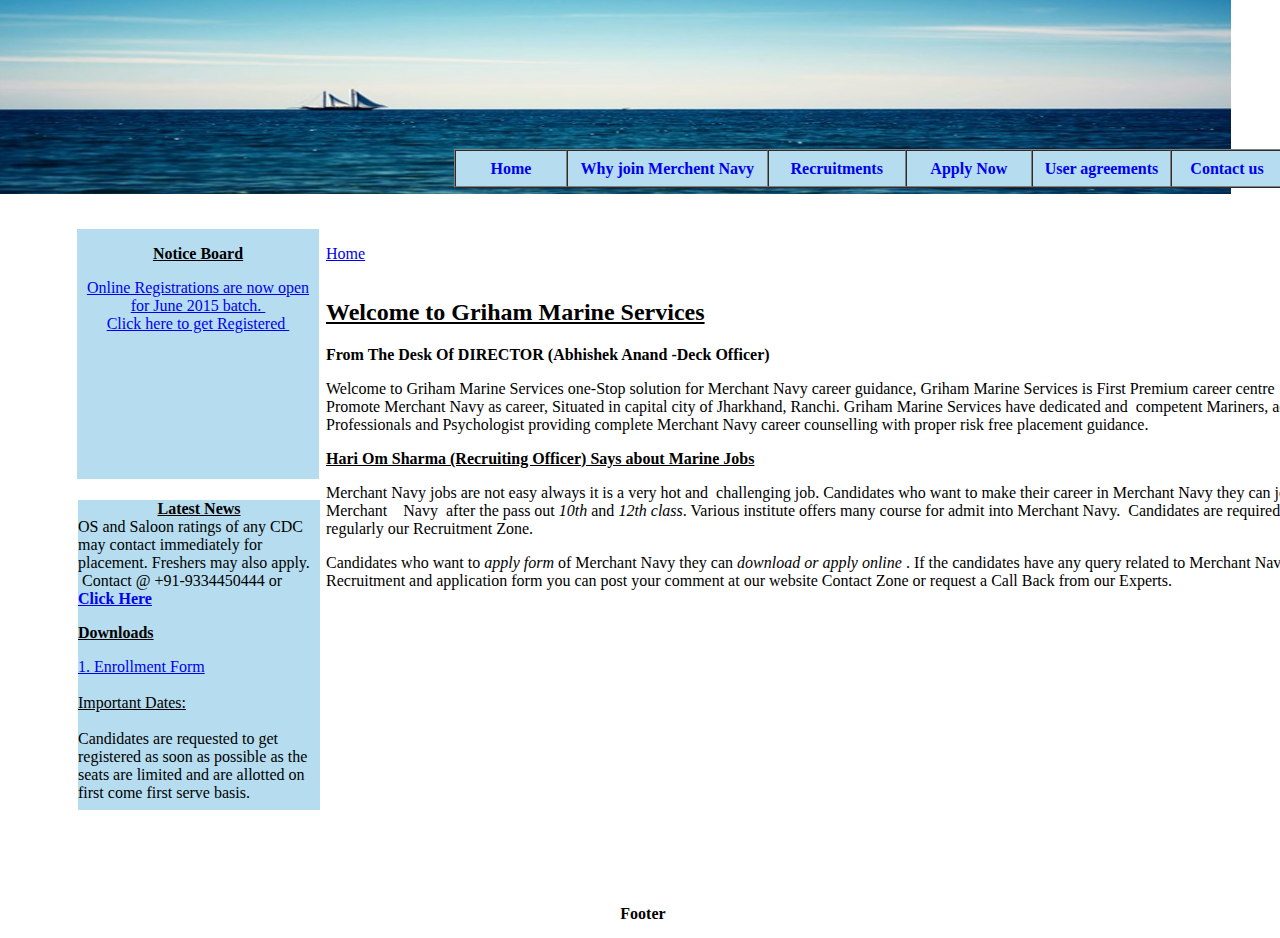
==== index.html @ f2166288 "first" ====
<!DOCTYPE html PUBLIC "-//W3C//DTD XHTML 1.0 Transitional//EN" "http://www.w3.org/TR/xhtml1/DTD/xhtml1-transitional.dtd">
<html xmlns="http://www.w3.org/1999/xhtml">
<head>
<meta http-equiv="Content-Type" content="text/html; charset=utf-8" />
<title>Home</title>
<link rel="stylesheet" type="text/css" href="style.css">
</head>


<body>
<div id="apDiv1"><img src="/tmc_goa.jpg" alt="img1" width="100%" height="220" /></div>
<div id="apDiv2">
  <div id="apDiv5">
    <div align="center">
      <p><u><strong>Notice Board</strong></u></p>
      <p><a target="_blank" title="" href="#">Online Registrations are now open for June 2015 batch. <br />
        Click here to get Registered </a></p>
    </div>
  </div>
  <div id="apDiv6">
    <div align="center"><u><strong>Latest News</strong></u></div>
    <div align="left">OS and Saloon ratings of any CDC may contact immediately for placement. Freshers may also apply.</div>
    <div align="left"> Contact @ +91-9334450444 or </div>
    <div align="left"><strong><a title="" href="#">Click Here</a></strong></div>
    <div align="left">
      <p><strong><u>Downloads</u></strong></p>
    </div>
    <div align="left"></div>
    <div><a target="_blank" title="" href="#">1. Enrollment Form</a></div>
    <div> </div>
    <div></div>
    <div><u>Important Dates:</u></div>
    <div><u><br />
    </u></div>
    <div>
      <div>Candidates are requested to get registered as soon as possible as the seats are limited and are allotted on first come first serve basis. </div>
    </div>
  </div>
  <div id="apDiv7">
    <p><a href="/index.html">Home</a></p>
    <table cellpadding="0" cellspacing="0" width="100%">
      <tbody>
        <tr>
          <td align="left" valign="top" width="100%" id="layout_zone1"><div>
              <h2><u>Welcome to Griham Marine Services</u></h2>
            <p><strong>From The Desk Of DIRECTOR (Abhishek Anand -Deck Officer)</strong></p>
            <p>Welcome to Griham Marine Services one-Stop solution for Merchant Navy career guidance, Griham Marine Services is First Premium career centre  dedicated to Promote Merchant Navy as career, Situated in capital city of Jharkhand, Ranchi. Griham Marine Services have dedicated and  competent Mariners, academic Professionals and Psychologist providing complete Merchant Navy career counselling with proper risk free placement guidance.</p>
            <p><strong><u>Hari Om Sharma (Recruiting Officer) Says about Marine Jobs</u></strong></p>
            <p>Merchant Navy jobs are not easy always it is a very hot and  challenging job. Candidates who want to make their career in Merchant Navy they can join the Merchant    Navy  after the pass out <em>10th</em> and <em>12th class</em>. Various institute offers many course for admit into Merchant Navy.  Candidates are required to check regularly our Recruitment Zone.</p>
            <p>Candidates who want to <em>apply form</em> of Merchant Navy they can <em>download or apply online</em> . If the candidates have any query related to Merchant Navy Recruitment and application form you can post your comment at our website Contact Zone or request a Call Back from our Experts.</p>
            <p>&nbsp;</p>
          </div></td>
        </tr>
      </tbody>
    </table>
    <p>&nbsp;</p>
  </div>
  <div id="apDiv8">
    <div align="center">
      <form id="form1" name="form1" method="post" action="">
        <table width="338" height="445" border="1" bordercolor="#CCCCCC">
          <tr>
            <td colspan="2"><div align="center">Fill the form Below to get more details.</div></td>
          </tr>
          <tr>
            <td width="91">Name:</td>
            <td width="129"><label>
              <input type="text" name="name" id="name" />
            </label></td>
          </tr>
          <tr>
            <td>Date of Birth:</td>
            <td><label>
              <input type="text" name="dob" id="dob" />
            </label></td>
          </tr>
          <tr>
            <td>Address:</td>
            <td><label>
              <textarea name="address" id="address" cols="45" rows="2"></textarea>
            </label></td>
          </tr>
          <tr>
            <td>Contact No:</td>
            <td><label>
              <input type="text" name="contact" id="contact" />
            </label></td>
          </tr>
          <tr>
            <td>E-mail Id:</td>
            <td><label>
              <input type="text" name="email" id="email" />
            </label></td>
          </tr>
          <tr>
            <td>Query Details:</td>
            <td><label>
              <textarea name="query" id="query" cols="45" rows="3"></textarea>
            </label></td>
          </tr>
          <tr>
            <td height="24" colspan="2"><label> </label>
                <div align="center">
                  <input type="reset" name="reset" id="reset" value="Reset" />
                  <input type="submit" name="submit" id="submit" value="Submit" />
              </div></td>
          </tr>
        </table>
      </form>
      <p>&nbsp;</p>
    </div>
  </div>
</div>
<div id="apDiv3">
  <div align="center"><strong>Footer</strong></div>
</div>
<div id="apDiv4">
  <table width="858" height="39" align="center" id="menu-bar"><tr><td width="848"><table width="830" height="39" border="1" align="center" cellpadding="2" cellspacing="1" id="menu-bar2">
    <tr>
      <td width="105"><div align="center"><a href="/index.html" style="text-decoration:none"> <b>Home</b></a></div></td>
      <td width="193"><div align="center"><a href="/why-join.html" style="text-decoration:none"> <b>Why join Merchent Navy</b></a></div></td>
      <td width="131"><div align="center"><a href="/recruitment.html" style="text-decoration:none"> <b>Recruitments</b></a></div></td>
      <td width="119"><div align="center"><a href="/apply-now.html" style="text-decoration:none"> <b>Apply Now</b></a></div></td>
      <td width="132"><div align="center"><a href="#" style="text-decoration:none"> <b>User agreements</b></a></div></td>
      <td width="105"><div align="center"><a href="/contact-us.html" style="text-decoration:none"> <b>Contact us</b></a></div></td>
    </tr>
  </table></td>
      </tr>
</table>
</div>
</body>
</html>













<!--

<!DOCTYPE html PUBLIC "-//W3C//DTD XHTML 1.0 Transitional//EN" "http://www.w3.org/TR/xhtml1/DTD/xhtml1-transitional.dtd">
<html xmlns="http://www.w3.org/1999/xhtml">
<head>
<meta http-equiv="Content-Type" content="text/html; charset=utf-8" />
<title>Untitled Document</title>
<link rel="stylesheet" type="text/css" href="style.css">
</head>

<body bgcolor="#E4F5F3">
<div id="apDiv1">
  <div align="center">
    <p><u><strong>Notice Board</strong></u></p>
    <p><a target="_blank" title="" href="#">Online Registrations are now open for June 2015 batch. <br />
    Click here to get Registered </a></p>
  </div>
</div>
<div id="apDiv3">
  <div align="center"><u><strong>Latest News</strong></u></div>
  <div align="left">OS and Saloon ratings of any CDC may contact immediately for placement. Freshers may also apply.</div>
  <div align="left"> Contact @ +91-9334450444 or </div>
  <div align="left"><strong><a title="" href="#">Click Here</a></strong></div>
  <div align="left">
    <p><strong><u>Downloads</u></strong></p>
  </div>
  <div align="left"></div>
  <div><a target="_blank" title="" href="#">1. Enrollment Form</a></div>
  <div> </div>
  <div></div>
  <div><u>Important Dates:</u></div>
  <div><u><br />
  </u></div>
  <div>
    <div>Candidates are requested to get registered as soon as possible as the seats are limited and are allotted on first come first serve basis. </div>
  </div>
</div>
<div id="apDiv4">
  <p>Home</p>
  <table cellpadding="0" cellspacing="0" width="100%">
    <tbody>
      <tr>
        <td align="left" valign="top" width="100%" id="layout_zone1"><div>
          <h2><u>Welcome to Griham Marine Services</u></h2>
          <p><strong>From The Desk Of DIRECTOR (Abhishek Anand -Deck Officer)</strong></p>
          <p>Welcome to Griham Marine Services one-Stop solution for Merchant Navy career guidance, Griham Marine Services is First Premium career centre  dedicated to Promote Merchant Navy as career, Situated in capital city of Jharkhand, Ranchi. Griham Marine Services have dedicated and  competent Mariners, academic Professionals and Psychologist providing complete Merchant Navy career counselling with proper risk free placement guidance.</p>
          <p><strong><u>Hari Om Sharma (Recruiting Officer) Says about Marine Jobs</u></strong></p>
          <p>Merchant Navy jobs are not easy always it is a very hot and  challenging job. Candidates who want to make their career in Merchant Navy they can join the Merchant    Navy  after the pass out <em>10th</em> and <em>12th class</em>. Various institute offers many course for admit into Merchant Navy.  Candidates are required to check regularly our Recruitment Zone.</p>
          <p>Candidates who want to <em>apply form</em> of Merchant Navy they can <em>download or apply online</em> . If the candidates have any query related to Merchant Navy Recruitment and application form you can post your comment at our website Contact Zone or request a Call Back from our Experts.</p>
          <p>&nbsp;</p>
        </div></td>
      </tr>
    </tbody>
  </table>
  <p>&nbsp;</p>
</div>

<div class="footer" >
  <div align="center">Footer</div>
</div>
<div class="header">
  <table width="1297" height="128">
    <tr>
      <th width="382" height="78" scope="col">&nbsp;</th>
      <th width="857" scope="col"><table width="818">
        <tr>
          <th height="98" colspan="6" scope="col"></th>
        </tr>
        <tr>
          <td width="57"><a href="#">Home</a></td>
          <td width="174"><a href="#">Why join Merchent Navy</a></td>
          <td width="102"><a href="#">Recruitments</a></td>
          <td width="94"><a href="#">Apply now</a></td>
          <td width="129"><a href="#">User agreements</a></td>
          <td width="108"><a href="#">Contact us</a></td>
        </tr>
        <tr></tr>
      </table></th>
    </tr>
  </table></div>
  <div id="apDiv2">
    <div align="center">
      <form id="form1" name="form1" method="post" action="">
        <table width="338" height="445" border="1" bordercolor="#CCCCCC">
          <tr>
            <td colspan="2"><div align="center">Fill the form Below to get more details.</div></td>
          </tr>
          <tr>
            <td width="91">Name:</td>
            <td width="129"><label>
              <input type="text" name="name" id="name" />
            </label></td>
          </tr>
          <tr>
            <td>Date of Birth:</td>
            <td><label>
              <input type="text" name="dob" id="dob" />
            </label></td>
          </tr>
          <tr>
            <td>Address:</td>
            <td><label>
              <textarea name="address" id="address" cols="45" rows="2"></textarea>
            </label></td>
          </tr>
          <tr>
            <td>Contact No:</td>
            <td><label>
              <input type="text" name="contact" id="contact" />
            </label></td>
          </tr>
          <tr>
            <td>E-mail Id:</td>
            <td><label>
              <input type="text" name="email" id="email" />
            </label></td>
          </tr>
          <tr>
            <td>Query Details:</td>
            <td><label>
              <textarea name="query" id="query" cols="45" rows="3"></textarea>
            </label></td>
          </tr>
          <tr>
            <td height="24" colspan="2"><label> </label>
                <div align="center">
                  <input type="reset" name="reset" id="reset" value="Reset" />
                  <input type="submit" name="submit" id="submit" value="Submit" />
              </div></td>
          </tr>
        </table>
      </form>
      <p>&nbsp;</p>
    </div>
  </div>


</body>
</html>














<!-- <!DOCTYPE html>
<html>

<head>
	<title></title>
	<link rel="stylesheet" type="text/css" href="style.css">
</head>

<body>

	<div class="page-header">
  
  	<table class="header-parent-table">
  		<tr class="header-table-row">
  			<td width="500px">Logo</td>
  			<td>
  				<table class="inner">
  					<th>Website name</th>
  					<tr >
  						<td><a href="#" style="text-decoration:none">Home</a></td>
  			<td><a href="#" style="text-decoration:none">Why join Merchant Navy</a></td>
  			<td><a href="#" style="text-decoration:none">Recruitments</a></td>
  			<td><a href="#" style="text-decoration:none">Join Now</a></td>
  			<td><a href="#" style="text-decoration:none">User Agreement</a></td>
  			<td><a href="#" style="text-decoration:none">Contact us</a></td>
  					</tr>
  				</table>
  			</td>
  			<td width="200px">Logo2</td>
  		</tr>

  	</table>
  
</div>


<div class="jumbotron">
  <div class="container">

    <div id="nav"><p>Notice board</p></div>
    <div id="section">
    	<h4>Home</h4>
    	<p><u>Welcome to Griham Marine Services</u></p>
    	<p><pre>Welcome to Griham Marine Services one-Stop solution for Merchant Navy career guidance, Griham Marine Services is First Premium career centre  dedicated to <br>Promote Merchant Navy as career, Situated in capital city of Jharkhand, Ranchi. Griham Marine Services have dedicated and  competent Mariners, academic <br>Professionals and Psychologist providing complete Merchant Navy career counselling with proper risk free placement guidance.</pre></p>
    	<h4><u><pre>Hari Om Sharma (Recruiting Officer) Says about Marine Jobs</pre></u></h4>

    	<p><pre>Merchant Navy jobs are not easy always it is a very hot and  challenging job. Candidates who want to make their career in Merchant Navy<br>they can join the Merchant Navy after the pass out 10th and 12th class. Various institute offers many course for admit into Merchant Navy.<br>Candidates are required to check regularly our Recruitment Zone.</pre></p>
    	
    	<p><pre>Candidates who want to apply form of Merchant Navy they can download or apply online . If the candidates have any query related to<br>Merchant Navy Recruitment and application form you can post your comment at our website Contact Zone or request a Call Back from<br>our Experts.</pre></p>

    </div>
    <div id="nav2"><p>Notice board</p></div>

  </div>
</div>

<div class="footer">Footer</div>
</body>


</html>
---- style.css ----
#apDiv1 {
	position:absolute;
	left:-49px;
	top:-26px;
	width:100%;
	height:224px;
	z-index:1;
}
#apDiv2 {
	position:absolute;
	left:68px;
	top:220px;
	width:1316px;
	height:678px;
	z-index:2;
}
#apDiv3 {
	position:absolute;
	left:3px;
	top:905px;
	width:100%;
	height:33px;
	z-index:3;
}
#apDiv4 {
	position:absolute;
	left:420px;
	top:146px;
	width:898px;
	height:50px;
	z-index:4;
}
#apDiv5 {
	position:absolute;
	left:9px;
	top:9px;
	width:242px;
	height:250px;
	z-index:1;
	background-color: #B6DCEF;
}
#apDiv6 {
	position:absolute;
	left:10px;
	top:280px;
	width:242px;
	height:310px;
	z-index:3;
	background-color: #B6DCEF;
}
#apDiv7 {
	position:absolute;
	left:258px;
	top:9px;
	width:1041px;
	height:670px;
	z-index:4;
}
#apDiv8 {
	position:absolute;
	left:1345px;
	top:5px;
	width:338px;
	height:369px;
	z-index:2;
}
#menu-bar2{
	background-color: #B6DCEF;
	border-spacing: 0px;
}






/*#apDiv1 {
	position:absolute;
	left:95px;
	top:157px;
	width:242px;
	height:150px;
	z-index:1;
	background-color: pink;
}
#apDiv2 {
	position:absolute;
	left:1402px;
	top:158px;
	width:338px;
	height:369px;
	z-index:2;
}
#apDiv3 {
	position:absolute;
	left:95px;
	top:317px;
	width:242px;
	height:135px;
	z-index:3;
}
#apDiv4 {
	position:absolute;
	left:351px;
	top:157px;
	width:1026px;
	height:461px;
	z-index:4;
}
#apDiv5 {
	position:absolute;
	left:25px;
	top:578px;
	width:1214px;
	height:38px;
	z-index:5;
}

.footer {
	position:absolute;
	left:0px;
	top:653px;
	width:100%;
	height:37px;
	z-index:5;
	background-color: #657AEF;
}
.header{
	background-color: #B6DCEF;
	vertical-align: bottom;
	width: 100%;
}
.header-table{
	background-color: #E3E4EA;

}

















/*.page-header{

background-color: #B2D8EC;
height: 100px;
width: 100%;
}
.header-parent-table{
	margin: auto;
	font-size: 22px;
	width: 100%;
}
.header-table-row{
	display: table-row;
	width: 60%;

}
.inner td{
	padding: 15px;
}
.jumbotron{
	background-color: #D2E5EF;
	height: 750px;
	padding: 2px;
}
#nav{
	line-height:30px;
    background-color:#eeeeee;
    height:300px;
    width:250px;
    float:left;
    padding:10px;
}
#section {
    width:350px;
    float:left;
    padding:10px;	 	 
}
#nav2{
	line-height:30px;
    background-color:#eeeeee;
    height:500px;
    width:300px;
    float:right;
    padding:10px;
}

.footer{
	height: 50px;
	background-color: red;
}*/
---- style.css ----
#apDiv1 {
	position:absolute;
	left:-49px;
	top:-26px;
	width:100%;
	height:224px;
	z-index:1;
}
#apDiv2 {
	position:absolute;
	left:68px;
	top:220px;
	width:1316px;
	height:678px;
	z-index:2;
}
#apDiv3 {
	position:absolute;
	left:3px;
	top:905px;
	width:100%;
	height:33px;
	z-index:3;
}
#apDiv4 {
	position:absolute;
	left:420px;
	top:146px;
	width:898px;
	height:50px;
	z-index:4;
}
#apDiv5 {
	position:absolute;
	left:9px;
	top:9px;
	width:242px;
	height:250px;
	z-index:1;
	background-color: #B6DCEF;
}
#apDiv6 {
	position:absolute;
	left:10px;
	top:280px;
	width:242px;
	height:310px;
	z-index:3;
	background-color: #B6DCEF;
}
#apDiv7 {
	position:absolute;
	left:258px;
	top:9px;
	width:1041px;
	height:670px;
	z-index:4;
}
#apDiv8 {
	position:absolute;
	left:1345px;
	top:5px;
	width:338px;
	height:369px;
	z-index:2;
}
#menu-bar2{
	background-color: #B6DCEF;
	border-spacing: 0px;
}






/*#apDiv1 {
	position:absolute;
	left:95px;
	top:157px;
	width:242px;
	height:150px;
	z-index:1;
	background-color: pink;
}
#apDiv2 {
	position:absolute;
	left:1402px;
	top:158px;
	width:338px;
	height:369px;
	z-index:2;
}
#apDiv3 {
	position:absolute;
	left:95px;
	top:317px;
	width:242px;
	height:135px;
	z-index:3;
}
#apDiv4 {
	position:absolute;
	left:351px;
	top:157px;
	width:1026px;
	height:461px;
	z-index:4;
}
#apDiv5 {
	position:absolute;
	left:25px;
	top:578px;
	width:1214px;
	height:38px;
	z-index:5;
}

.footer {
	position:absolute;
	left:0px;
	top:653px;
	width:100%;
	height:37px;
	z-index:5;
	background-color: #657AEF;
}
.header{
	background-color: #B6DCEF;
	vertical-align: bottom;
	width: 100%;
}
.header-table{
	background-color: #E3E4EA;

}

















/*.page-header{

background-color: #B2D8EC;
height: 100px;
width: 100%;
}
.header-parent-table{
	margin: auto;
	font-size: 22px;
	width: 100%;
}
.header-table-row{
	display: table-row;
	width: 60%;

}
.inner td{
	padding: 15px;
}
.jumbotron{
	background-color: #D2E5EF;
	height: 750px;
	padding: 2px;
}
#nav{
	line-height:30px;
    background-color:#eeeeee;
    height:300px;
    width:250px;
    float:left;
    padding:10px;
}
#section {
    width:350px;
    float:left;
    padding:10px;	 	 
}
#nav2{
	line-height:30px;
    background-color:#eeeeee;
    height:500px;
    width:300px;
    float:right;
    padding:10px;
}

.footer{
	height: 50px;
	background-color: red;
}*/
---- style.css ----
#apDiv1 {
	position:absolute;
	left:-49px;
	top:-26px;
	width:100%;
	height:224px;
	z-index:1;
}
#apDiv2 {
	position:absolute;
	left:68px;
	top:220px;
	width:1316px;
	height:678px;
	z-index:2;
}
#apDiv3 {
	position:absolute;
	left:3px;
	top:905px;
	width:100%;
	height:33px;
	z-index:3;
}
#apDiv4 {
	position:absolute;
	left:420px;
	top:146px;
	width:898px;
	height:50px;
	z-index:4;
}
#apDiv5 {
	position:absolute;
	left:9px;
	top:9px;
	width:242px;
	height:250px;
	z-index:1;
	background-color: #B6DCEF;
}
#apDiv6 {
	position:absolute;
	left:10px;
	top:280px;
	width:242px;
	height:310px;
	z-index:3;
	background-color: #B6DCEF;
}
#apDiv7 {
	position:absolute;
	left:258px;
	top:9px;
	width:1041px;
	height:670px;
	z-index:4;
}
#apDiv8 {
	position:absolute;
	left:1345px;
	top:5px;
	width:338px;
	height:369px;
	z-index:2;
}
#menu-bar2{
	background-color: #B6DCEF;
	border-spacing: 0px;
}






/*#apDiv1 {
	position:absolute;
	left:95px;
	top:157px;
	width:242px;
	height:150px;
	z-index:1;
	background-color: pink;
}
#apDiv2 {
	position:absolute;
	left:1402px;
	top:158px;
	width:338px;
	height:369px;
	z-index:2;
}
#apDiv3 {
	position:absolute;
	left:95px;
	top:317px;
	width:242px;
	height:135px;
	z-index:3;
}
#apDiv4 {
	position:absolute;
	left:351px;
	top:157px;
	width:1026px;
	height:461px;
	z-index:4;
}
#apDiv5 {
	position:absolute;
	left:25px;
	top:578px;
	width:1214px;
	height:38px;
	z-index:5;
}

.footer {
	position:absolute;
	left:0px;
	top:653px;
	width:100%;
	height:37px;
	z-index:5;
	background-color: #657AEF;
}
.header{
	background-color: #B6DCEF;
	vertical-align: bottom;
	width: 100%;
}
.header-table{
	background-color: #E3E4EA;

}

















/*.page-header{

background-color: #B2D8EC;
height: 100px;
width: 100%;
}
.header-parent-table{
	margin: auto;
	font-size: 22px;
	width: 100%;
}
.header-table-row{
	display: table-row;
	width: 60%;

}
.inner td{
	padding: 15px;
}
.jumbotron{
	background-color: #D2E5EF;
	height: 750px;
	padding: 2px;
}
#nav{
	line-height:30px;
    background-color:#eeeeee;
    height:300px;
    width:250px;
    float:left;
    padding:10px;
}
#section {
    width:350px;
    float:left;
    padding:10px;	 	 
}
#nav2{
	line-height:30px;
    background-color:#eeeeee;
    height:500px;
    width:300px;
    float:right;
    padding:10px;
}

.footer{
	height: 50px;
	background-color: red;
}*/
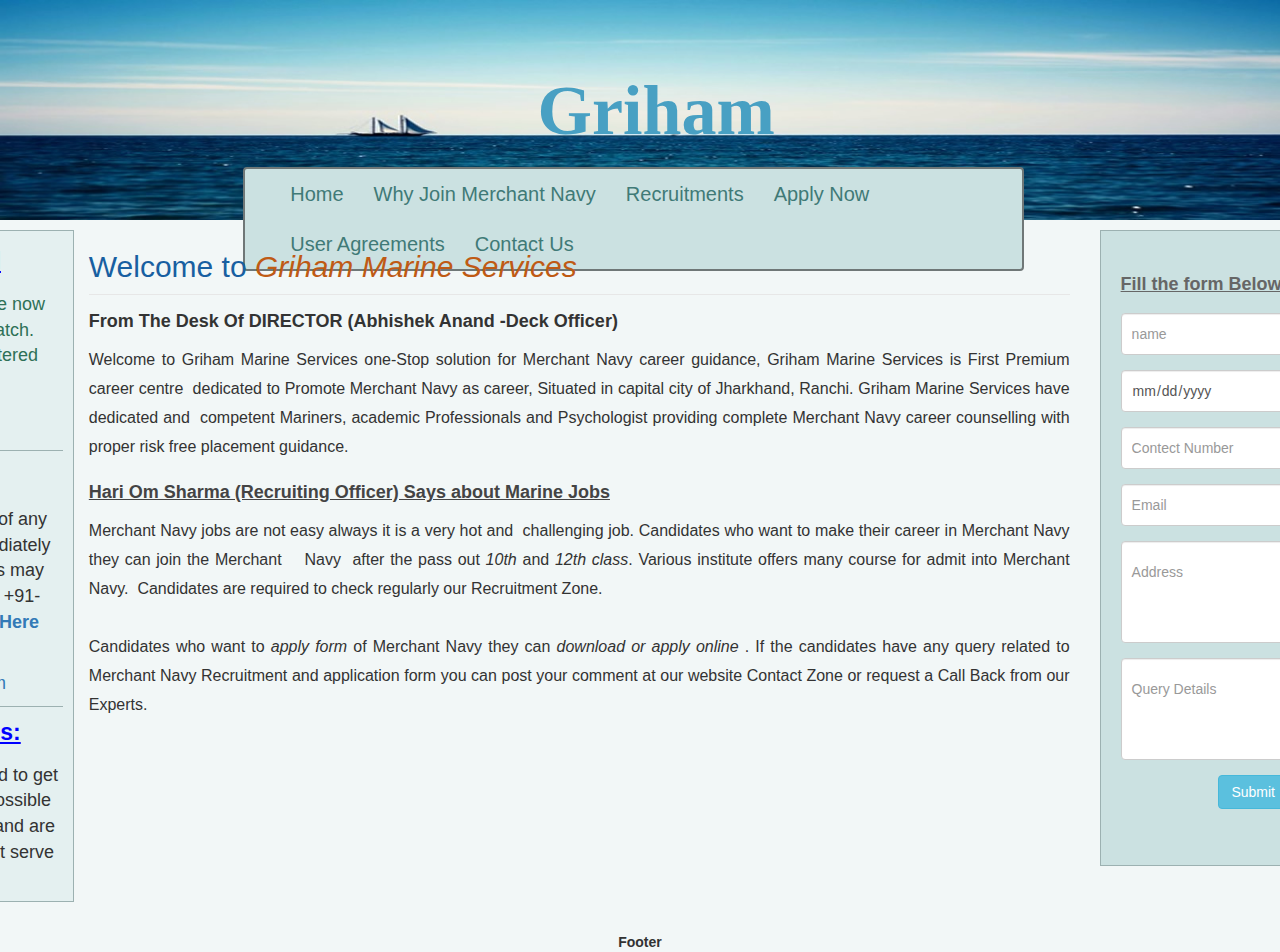
==== commit b384b361: "tes" ====
--- a/index.html
+++ b/index.html
@@ -1,134 +1,140 @@
-<!DOCTYPE html PUBLIC "-//W3C//DTD XHTML 1.0 Transitional//EN" "http://www.w3.org/TR/xhtml1/DTD/xhtml1-transitional.dtd">
-<html xmlns="http://www.w3.org/1999/xhtml">
-<head>
-<meta http-equiv="Content-Type" content="text/html; charset=utf-8" />
-<title>Home</title>
-<link rel="stylesheet" type="text/css" href="style.css">
-</head>
+<!DOCTYPE html>
+<html>
+  <head>
+    <meta http-equiv="Content-Type" content="text/html; charset=utf-8" />
+    <title>Griham</title>
+    <link rel="stylesheet" type="text/css" href="bower_components/bootstrap/dist/css/bootstrap.min.css">
+    <link rel="stylesheet" type="text/css" href="styles/style.css">
+  </head>
+  <body>
+    <div class="container">
+      <div class="header">
+          <img src="/images/tmc_goa.jpg" alt="img1" width="100%" height="220" />
+          <span class="cp-name">Griham</span>
+          <nav class="navbar navbar-default">
+            <div class="container-fluid">
+              <div class="navbar-header">
+                <button type="button" class="navbar-toggle collapsed" data-toggle="collapse" data-target="#navbar" aria-expanded="false" aria-controls="navbar">
+                  <span class="sr-only">Toggle navigation</span>
+                  <span class="icon-bar"></span>
+                  <span class="icon-bar"></span>
+                  <span class="icon-bar"></span>
+                </button>
+               
+              </div>
+              <div id="navbar" class="navbar-collapse collapse">
+                <ul class="nav navbar-nav">
+                  <li><a href="#/home">Home</a></li>
+                  <li><a href="#/why-join">Why Join Merchant Navy</a></li>
+                  <li><a href="#/recruitment">Recruitments</a></li> 
+                  <li><a href="#/apply-now">Apply Now</a></li>
+                   <li><a href="#/agreements">User Agreements</a></li>
+                    <li><a href="#/contact-us">Contact Us</a></li>
+                </ul>
+              </div><!--/.nav-collapse -->
+            </div><!--/.container-fluid -->
+          </nav>
+      </div>
+      <div class="container wrapper">
+        <div class="row">
+          <div class="col-md-2 addver">
+            <div class="notice">
+              <span class="span-heading">Notice Board</span>
+              <span>Online Registrations are now open for June 2015 batch.</br> <a target="_blank" title="" href="#">Click here to get Registered </a></span>
+            </div>
+            <div class="divider"></div>
+            <div >
+              <span class="span-heading">Latest News</span>
+              <span class="diff-style">OS and Saloon ratings of any CDC may contact immediately for placement. Freshers may also apply.</span>
+              <span> Contact @ +91-9334450444 or  <strong><a title="" href="#">Click Here</a></strong></span>
+              <span>
+                <p><strong><u>Downloads</u></strong></p>
+              </span>
+              <span><a target="_blank" title="" href="#">1. Enrollment Form</a></span>
+            </div>  
+            <div class="divider"></div>
+            <div>
+              <span class="span-heading">Important Dates:</span>
+              <span class="diff-style">Candidates are requested to get registered as soon as possible as the seats are limited and are allotted on first come first serve basis. </span>
+            </div>
+      </div>
+      <div class="col-md-7">
+          <div id="content"></div>
+      </div>
+      <div class="col-md-3">
+        <div class="form-ui">
+         <form class="form-horizontal">
+            <div class="form-group">
+              <span class="col-sm-12 form-heading">Fill the form Below to get more details.</span>
+            </div>
+            <div class="form-group">
+              
+                <div class="col-sm-12">
+                  <input type="text" class="form-control"  placeholder="name">
+                </div>
+            </div>
+            <div class="form-group">
+              <!--<label for="inputEmail3" class="col-sm-3 control-label">Date of Birth</label>-->
+                <div class="col-sm-12">
+                  <input type="date" class="form-control"  placeholder="Date of Birth">
+                </div>
+            </div>
+            <div class="form-group">
+              <!--<label for="inputEmail3" class="col-sm-3 control-label">Contact No</label> -->
+                <div class="col-sm-12">
+                  <input type="number" class="form-control"  placeholder="Contect Number">
+                </div>
+            </div>
+            <div class="form-group">
+              <!--<label for="inputEmail3" class="col-sm-3 control-label">Email</label> -->
+                <div class="col-sm-12">
+                  <input type="email" class="form-control"  placeholder="Email">
+                </div>
+            </div>
+            <div class="form-group">
+              <!--<label for="nputPassword3" class="col-sm-3 control-label">Address</label> -->
+              <div class="col-sm-12">
+                <textarea class="form-control" rows="3" placeholder="Address"></textarea>
+              </div>
+            </div>
+            <div class="form-group">
+              <!--<label for="nputPassword3" class="col-sm-3 control-label">Query Details</label> -->
+              <div class="col-sm-12">
+                <textarea class="form-control" rows="3" placeholder="Query Details"></textarea>
+              </div>
+            </div>
+            
+            <div class="form-group">
+          <div class="col-sm-offset-3 col-sm-9">
+            <button type="submit" class="btn btn-info">Submit</button>
+            <button type="submit" class="btn btn-info">Reset</button>
+          </div>
+        </div>
+      </form>
+         
+      </div>
+      </div>
+    </div>     
+      </dir>
+  </dir>
+  <div class="footer">
+    
+  </div>
+</div>
 
-
-<body>
-<div id="apDiv1"><img src="/tmc_goa.jpg" alt="img1" width="100%" height="220" /></div>
-<div id="apDiv2">
-  <div id="apDiv5">
-    <div align="center">
-      <p><u><strong>Notice Board</strong></u></p>
-      <p><a target="_blank" title="" href="#">Online Registrations are now open for June 2015 batch. <br />
-        Click here to get Registered </a></p>
-    </div>
-  </div>
-  <div id="apDiv6">
-    <div align="center"><u><strong>Latest News</strong></u></div>
-    <div align="left">OS and Saloon ratings of any CDC may contact immediately for placement. Freshers may also apply.</div>
-    <div align="left"> Contact @ +91-9334450444 or </div>
-    <div align="left"><strong><a title="" href="#">Click Here</a></strong></div>
-    <div align="left">
-      <p><strong><u>Downloads</u></strong></p>
-    </div>
-    <div align="left"></div>
-    <div><a target="_blank" title="" href="#">1. Enrollment Form</a></div>
-    <div> </div>
-    <div></div>
-    <div><u>Important Dates:</u></div>
-    <div><u><br />
-    </u></div>
-    <div>
-      <div>Candidates are requested to get registered as soon as possible as the seats are limited and are allotted on first come first serve basis. </div>
-    </div>
-  </div>
-  <div id="apDiv7">
-    <p><a href="/index.html">Home</a></p>
-    <table cellpadding="0" cellspacing="0" width="100%">
-      <tbody>
-        <tr>
-          <td align="left" valign="top" width="100%" id="layout_zone1"><div>
-              <h2><u>Welcome to Griham Marine Services</u></h2>
-            <p><strong>From The Desk Of DIRECTOR (Abhishek Anand -Deck Officer)</strong></p>
-            <p>Welcome to Griham Marine Services one-Stop solution for Merchant Navy career guidance, Griham Marine Services is First Premium career centre  dedicated to Promote Merchant Navy as career, Situated in capital city of Jharkhand, Ranchi. Griham Marine Services have dedicated and  competent Mariners, academic Professionals and Psychologist providing complete Merchant Navy career counselling with proper risk free placement guidance.</p>
-            <p><strong><u>Hari Om Sharma (Recruiting Officer) Says about Marine Jobs</u></strong></p>
-            <p>Merchant Navy jobs are not easy always it is a very hot and  challenging job. Candidates who want to make their career in Merchant Navy they can join the Merchant    Navy  after the pass out <em>10th</em> and <em>12th class</em>. Various institute offers many course for admit into Merchant Navy.  Candidates are required to check regularly our Recruitment Zone.</p>
-            <p>Candidates who want to <em>apply form</em> of Merchant Navy they can <em>download or apply online</em> . If the candidates have any query related to Merchant Navy Recruitment and application form you can post your comment at our website Contact Zone or request a Call Back from our Experts.</p>
-            <p>&nbsp;</p>
-          </div></td>
-        </tr>
-      </tbody>
-    </table>
+    
+    
     <p>&nbsp;</p>
   </div>
   <div id="apDiv8">
-    <div align="center">
-      <form id="form1" name="form1" method="post" action="">
-        <table width="338" height="445" border="1" bordercolor="#CCCCCC">
-          <tr>
-            <td colspan="2"><div align="center">Fill the form Below to get more details.</div></td>
-          </tr>
-          <tr>
-            <td width="91">Name:</td>
-            <td width="129"><label>
-              <input type="text" name="name" id="name" />
-            </label></td>
-          </tr>
-          <tr>
-            <td>Date of Birth:</td>
-            <td><label>
-              <input type="text" name="dob" id="dob" />
-            </label></td>
-          </tr>
-          <tr>
-            <td>Address:</td>
-            <td><label>
-              <textarea name="address" id="address" cols="45" rows="2"></textarea>
-            </label></td>
-          </tr>
-          <tr>
-            <td>Contact No:</td>
-            <td><label>
-              <input type="text" name="contact" id="contact" />
-            </label></td>
-          </tr>
-          <tr>
-            <td>E-mail Id:</td>
-            <td><label>
-              <input type="text" name="email" id="email" />
-            </label></td>
-          </tr>
-          <tr>
-            <td>Query Details:</td>
-            <td><label>
-              <textarea name="query" id="query" cols="45" rows="3"></textarea>
-            </label></td>
-          </tr>
-          <tr>
-            <td height="24" colspan="2"><label> </label>
-                <div align="center">
-                  <input type="reset" name="reset" id="reset" value="Reset" />
-                  <input type="submit" name="submit" id="submit" value="Submit" />
-              </div></td>
-          </tr>
-        </table>
-      </form>
-      <p>&nbsp;</p>
-    </div>
-  </div>
+   
 </div>
 <div id="apDiv3">
   <div align="center"><strong>Footer</strong></div>
 </div>
-<div id="apDiv4">
-  <table width="858" height="39" align="center" id="menu-bar"><tr><td width="848"><table width="830" height="39" border="1" align="center" cellpadding="2" cellspacing="1" id="menu-bar2">
-    <tr>
-      <td width="105"><div align="center"><a href="/index.html" style="text-decoration:none"> <b>Home</b></a></div></td>
-      <td width="193"><div align="center"><a href="/why-join.html" style="text-decoration:none"> <b>Why join Merchent Navy</b></a></div></td>
-      <td width="131"><div align="center"><a href="/recruitment.html" style="text-decoration:none"> <b>Recruitments</b></a></div></td>
-      <td width="119"><div align="center"><a href="/apply-now.html" style="text-decoration:none"> <b>Apply Now</b></a></div></td>
-      <td width="132"><div align="center"><a href="#" style="text-decoration:none"> <b>User agreements</b></a></div></td>
-      <td width="105"><div align="center"><a href="/contact-us.html" style="text-decoration:none"> <b>Contact us</b></a></div></td>
-    </tr>
-  </table></td>
-      </tr>
-</table>
-</div>
-</body>
+    <script type="text/javascript" src="bower_components/jquery/dist/jquery.min.js"></script>
+    <script type="text/javascript" src="script/main.js"></script>
+  </body>
 </html>
 
 
@@ -141,219 +147,3 @@
 
 
 
-
-
-<!--
-
-<!DOCTYPE html PUBLIC "-//W3C//DTD XHTML 1.0 Transitional//EN" "http://www.w3.org/TR/xhtml1/DTD/xhtml1-transitional.dtd">
-<html xmlns="http://www.w3.org/1999/xhtml">
-<head>
-<meta http-equiv="Content-Type" content="text/html; charset=utf-8" />
-<title>Untitled Document</title>
-<link rel="stylesheet" type="text/css" href="style.css">
-</head>
-
-<body bgcolor="#E4F5F3">
-<div id="apDiv1">
-  <div align="center">
-    <p><u><strong>Notice Board</strong></u></p>
-    <p><a target="_blank" title="" href="#">Online Registrations are now open for June 2015 batch. <br />
-    Click here to get Registered </a></p>
-  </div>
-</div>
-<div id="apDiv3">
-  <div align="center"><u><strong>Latest News</strong></u></div>
-  <div align="left">OS and Saloon ratings of any CDC may contact immediately for placement. Freshers may also apply.</div>
-  <div align="left"> Contact @ +91-9334450444 or </div>
-  <div align="left"><strong><a title="" href="#">Click Here</a></strong></div>
-  <div align="left">
-    <p><strong><u>Downloads</u></strong></p>
-  </div>
-  <div align="left"></div>
-  <div><a target="_blank" title="" href="#">1. Enrollment Form</a></div>
-  <div> </div>
-  <div></div>
-  <div><u>Important Dates:</u></div>
-  <div><u><br />
-  </u></div>
-  <div>
-    <div>Candidates are requested to get registered as soon as possible as the seats are limited and are allotted on first come first serve basis. </div>
-  </div>
-</div>
-<div id="apDiv4">
-  <p>Home</p>
-  <table cellpadding="0" cellspacing="0" width="100%">
-    <tbody>
-      <tr>
-        <td align="left" valign="top" width="100%" id="layout_zone1"><div>
-          <h2><u>Welcome to Griham Marine Services</u></h2>
-          <p><strong>From The Desk Of DIRECTOR (Abhishek Anand -Deck Officer)</strong></p>
-          <p>Welcome to Griham Marine Services one-Stop solution for Merchant Navy career guidance, Griham Marine Services is First Premium career centre  dedicated to Promote Merchant Navy as career, Situated in capital city of Jharkhand, Ranchi. Griham Marine Services have dedicated and  competent Mariners, academic Professionals and Psychologist providing complete Merchant Navy career counselling with proper risk free placement guidance.</p>
-          <p><strong><u>Hari Om Sharma (Recruiting Officer) Says about Marine Jobs</u></strong></p>
-          <p>Merchant Navy jobs are not easy always it is a very hot and  challenging job. Candidates who want to make their career in Merchant Navy they can join the Merchant    Navy  after the pass out <em>10th</em> and <em>12th class</em>. Various institute offers many course for admit into Merchant Navy.  Candidates are required to check regularly our Recruitment Zone.</p>
-          <p>Candidates who want to <em>apply form</em> of Merchant Navy they can <em>download or apply online</em> . If the candidates have any query related to Merchant Navy Recruitment and application form you can post your comment at our website Contact Zone or request a Call Back from our Experts.</p>
-          <p>&nbsp;</p>
-        </div></td>
-      </tr>
-    </tbody>
-  </table>
-  <p>&nbsp;</p>
-</div>
-
-<div class="footer" >
-  <div align="center">Footer</div>
-</div>
-<div class="header">
-  <table width="1297" height="128">
-    <tr>
-      <th width="382" height="78" scope="col">&nbsp;</th>
-      <th width="857" scope="col"><table width="818">
-        <tr>
-          <th height="98" colspan="6" scope="col"></th>
-        </tr>
-        <tr>
-          <td width="57"><a href="#">Home</a></td>
-          <td width="174"><a href="#">Why join Merchent Navy</a></td>
-          <td width="102"><a href="#">Recruitments</a></td>
-          <td width="94"><a href="#">Apply now</a></td>
-          <td width="129"><a href="#">User agreements</a></td>
-          <td width="108"><a href="#">Contact us</a></td>
-        </tr>
-        <tr></tr>
-      </table></th>
-    </tr>
-  </table></div>
-  <div id="apDiv2">
-    <div align="center">
-      <form id="form1" name="form1" method="post" action="">
-        <table width="338" height="445" border="1" bordercolor="#CCCCCC">
-          <tr>
-            <td colspan="2"><div align="center">Fill the form Below to get more details.</div></td>
-          </tr>
-          <tr>
-            <td width="91">Name:</td>
-            <td width="129"><label>
-              <input type="text" name="name" id="name" />
-            </label></td>
-          </tr>
-          <tr>
-            <td>Date of Birth:</td>
-            <td><label>
-              <input type="text" name="dob" id="dob" />
-            </label></td>
-          </tr>
-          <tr>
-            <td>Address:</td>
-            <td><label>
-              <textarea name="address" id="address" cols="45" rows="2"></textarea>
-            </label></td>
-          </tr>
-          <tr>
-            <td>Contact No:</td>
-            <td><label>
-              <input type="text" name="contact" id="contact" />
-            </label></td>
-          </tr>
-          <tr>
-            <td>E-mail Id:</td>
-            <td><label>
-              <input type="text" name="email" id="email" />
-            </label></td>
-          </tr>
-          <tr>
-            <td>Query Details:</td>
-            <td><label>
-              <textarea name="query" id="query" cols="45" rows="3"></textarea>
-            </label></td>
-          </tr>
-          <tr>
-            <td height="24" colspan="2"><label> </label>
-                <div align="center">
-                  <input type="reset" name="reset" id="reset" value="Reset" />
-                  <input type="submit" name="submit" id="submit" value="Submit" />
-              </div></td>
-          </tr>
-        </table>
-      </form>
-      <p>&nbsp;</p>
-    </div>
-  </div>
-
-
-</body>
-</html>
-
-
-
-
-
-
-
-
-
-
-
-
-
-
-<!-- <!DOCTYPE html>
-<html>
-
-<head>
-	<title></title>
-	<link rel="stylesheet" type="text/css" href="style.css">
-</head>
-
-<body>
-
-	<div class="page-header">
-  
-  	<table class="header-parent-table">
-  		<tr class="header-table-row">
-  			<td width="500px">Logo</td>
-  			<td>
-  				<table class="inner">
-  					<th>Website name</th>
-  					<tr >
-  						<td><a href="#" style="text-decoration:none">Home</a></td>
-  			<td><a href="#" style="text-decoration:none">Why join Merchant Navy</a></td>
-  			<td><a href="#" style="text-decoration:none">Recruitments</a></td>
-  			<td><a href="#" style="text-decoration:none">Join Now</a></td>
-  			<td><a href="#" style="text-decoration:none">User Agreement</a></td>
-  			<td><a href="#" style="text-decoration:none">Contact us</a></td>
-  					</tr>
-  				</table>
-  			</td>
-  			<td width="200px">Logo2</td>
-  		</tr>
-
-  	</table>
-  
-</div>
-
-
-<div class="jumbotron">
-  <div class="container">
-
-    <div id="nav"><p>Notice board</p></div>
-    <div id="section">
-    	<h4>Home</h4>
-    	<p><u>Welcome to Griham Marine Services</u></p>
-    	<p><pre>Welcome to Griham Marine Services one-Stop solution for Merchant Navy career guidance, Griham Marine Services is First Premium career centre  dedicated to <br>Promote Merchant Navy as career, Situated in capital city of Jharkhand, Ranchi. Griham Marine Services have dedicated and  competent Mariners, academic <br>Professionals and Psychologist providing complete Merchant Navy career counselling with proper risk free placement guidance.</pre></p>
-    	<h4><u><pre>Hari Om Sharma (Recruiting Officer) Says about Marine Jobs</pre></u></h4>
-
-    	<p><pre>Merchant Navy jobs are not easy always it is a very hot and  challenging job. Candidates who want to make their career in Merchant Navy<br>they can join the Merchant Navy after the pass out 10th and 12th class. Various institute offers many course for admit into Merchant Navy.<br>Candidates are required to check regularly our Recruitment Zone.</pre></p>
-    	
-    	<p><pre>Candidates who want to apply form of Merchant Navy they can download or apply online . If the candidates have any query related to<br>Merchant Navy Recruitment and application form you can post your comment at our website Contact Zone or request a Call Back from<br>our Experts.</pre></p>
-
-    </div>
-    <div id="nav2"><p>Notice board</p></div>
-
-  </div>
-</div>
-
-<div class="footer">Footer</div>
-</body>
-
-
-</html>--- a/styles/style.css
+++ b/styles/style.css
@@ -0,0 +1,185 @@
+.header{
+	      width: 100%;
+    position: absolute;
+    left: 0px;
+    font-size: 20px;
+   
+}
+body{
+	font-family: Verdana,sans-serif;
+	background: rgba(203, 225, 225, 0.25);
+}
+
+.header > .navbar-default{
+	          position: absolute;
+    width: 61%;
+    top: 167px;
+    left: 19%;
+    background: rgb(203, 225, 225);
+    border: 2px solid rgb(111, 119, 119);
+}
+
+.wrapper{
+	margin-top: 230px;
+    margin-left: -25%;
+    width: 152%;
+}
+
+.addver{
+	border: 1px solid rgb(156, 177, 177);
+    padding: 10px;
+    background: rgba(203, 225, 225, 0.35);
+    font-size: 18px;
+    text-align: center;
+}
+
+.form-ui{
+	    background: rgb(203, 225, 225);
+    padding: 41px 20px;
+    border:1px solid rgb(156, 177, 177);
+    color: #666;
+    font-size: 15px;
+}
+
+.navbar-default .navbar-nav>li>a{
+	color: #407A77;
+}
+
+.divider {
+  height: 1px;
+  width:100%;
+  display:block; /* for use on default inline elements like span */
+  margin: 9px 0;
+  overflow: hidden;
+  background-color: rgb(156, 177, 177);
+}
+.notice{
+	padding: 4px;
+    min-height: 200px;
+}
+.span-heading{
+	color: rgb(0, 0, 255) !important;
+    font-weight: bold;
+    display: block;
+    text-decoration: underline;
+    margin-bottom: 14px;
+    font-size: 23px;
+}
+.notice a,.notice span{
+	color: #2e7057;
+}
+
+.diff-style{
+	font-family: 'Comic Sans MS', sans-serif;
+}
+
+.form-heading{
+	font-size: 18px;
+    text-decoration: underline;
+    font-weight: bold;
+}
+
+h2.heading{
+	font-weight: normal;
+    font-family: Arial, Helvetica, sans-serif;
+    border-bottom-width: 1px;
+    border-bottom-style: solid;
+    border-bottom-color: #e7e7e7;
+    margin-bottom: 16px;
+    margin-left: 0px;
+    padding: 0px 0px 11px;
+    color: #185fa1;
+}
+h2.heading > i{
+	color: #bf5a14;
+}
+
+.image-width{
+	    width: 288px;
+    height: 300px;
+    border: 1px solid #147A98;
+}
+.text-style{
+	color: #555;
+    font-size: 1.2em;
+    line-height: 1.6em;
+    font-weight: initial;
+    padding: 0;
+}
+.text-style  h2{
+	font-size: 30px;
+    font-weight: bold;
+    color: #2ac5f3;
+}
+
+.content-ui span{
+	float: left;
+	font-size: 22px;
+    font-family: initial;
+    color: #2ac5f3;
+    margin-bottom: 12px;
+    width: 100%;
+}
+.content-ui div:nth-child(2){
+	float: left;
+}
+.content-ui div:nth-child(3){
+	float: right;
+	width: 69%;
+}
+.content-ui p{
+	margin: 0;
+}
+
+.recuti-ui h2{
+	    font-weight: 600;
+    color: rgba(70, 68, 68, 0.83);
+    font-family: cursive;
+}
+.table{
+	font-size: 16px;
+}
+
+.thead-default th{
+	text-align: center;
+	font-size: 20px;
+}
+.table-striped>tbody>tr:nth-of-type(odd){
+	    background-color: rgb(255, 255, 255);
+}
+.table-striped>tbody>tr:nth-of-type(even){
+	    background-color:rgba(203, 225, 225, 0.63);
+}
+
+.table-bordered>tbody>tr>td, .table-bordered>tbody>tr>th, .table-bordered>tfoot>tr>td, .table-bordered>tfoot>tr>th, .table-bordered>thead>tr>td, .table-bordered>thead>tr>th {
+    border: 1px solid #868585;
+}
+
+.payment{
+	color: #2e7057;
+    background-color: #d1f787;
+}
+.payment a{
+	text-decoration: none;
+}
+.form-control{
+	padding: 20px 10px;
+}
+.contect-form-ui{
+	    width: 80%;
+    margin: auto;
+    margin-top: 53px;
+    border: 2px solid #ABBFBF;
+    padding: 43px 38px;
+    line-height: 3em;
+    background: #CBE1E1;
+}
+.cp-name{
+	position: absolute;
+    top: 61px;
+    left: 42%;
+    font-size: 70px;
+    color: #48A0C3;
+    font-family: cursive;
+    font-weight: bold;
+}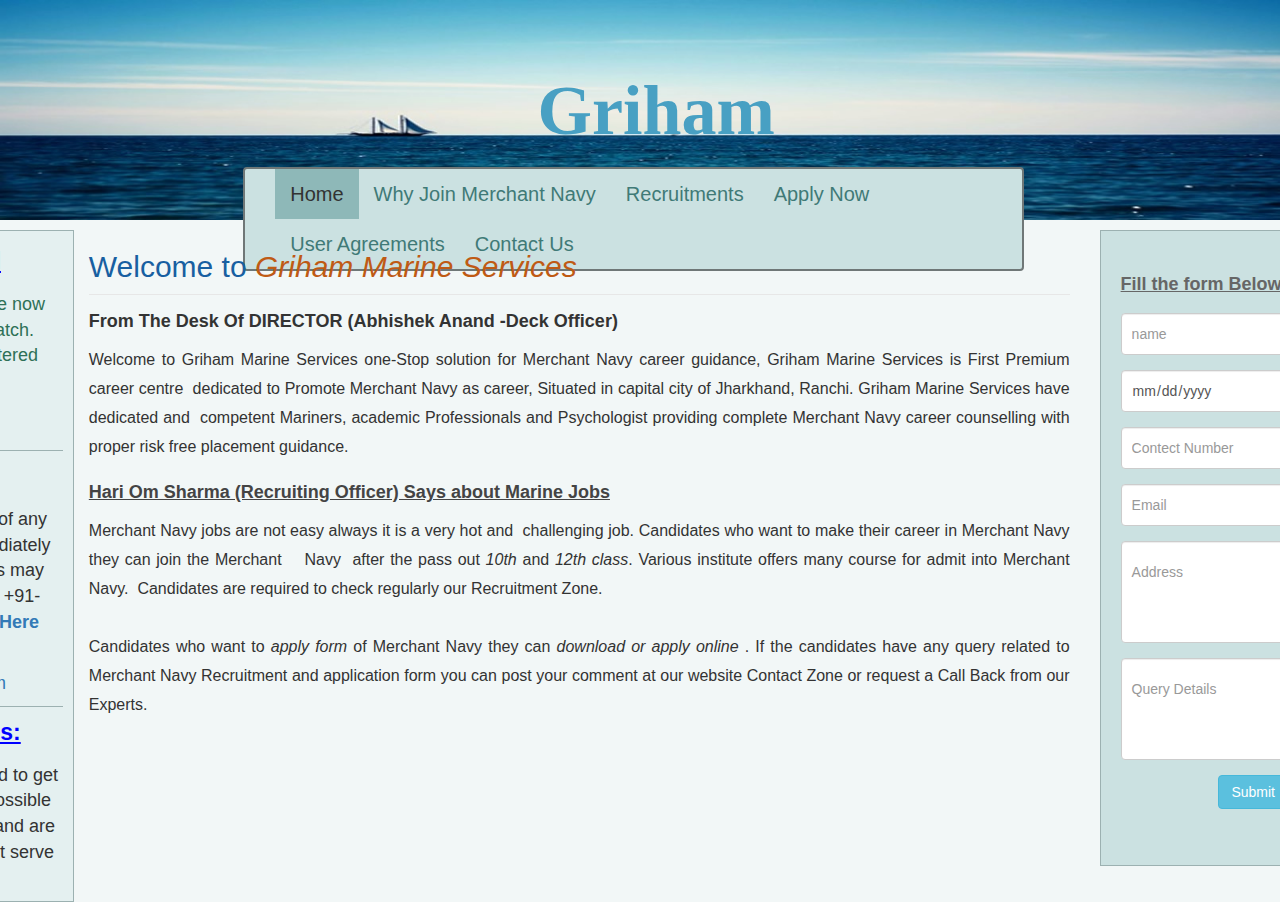
==== commit d2c97646: "ui" ====
--- a/index.html
+++ b/index.html
@@ -24,12 +24,12 @@
               </div>
               <div id="navbar" class="navbar-collapse collapse">
                 <ul class="nav navbar-nav">
-                  <li><a href="#/home">Home</a></li>
-                  <li><a href="#/why-join">Why Join Merchant Navy</a></li>
-                  <li><a href="#/recruitment">Recruitments</a></li> 
-                  <li><a href="#/apply-now">Apply Now</a></li>
-                   <li><a href="#/agreements">User Agreements</a></li>
-                    <li><a href="#/contact-us">Contact Us</a></li>
+                  <li><a class="menu-link"  href="#/home">Home</a></li>
+                  <li><a class="menu-link" href="#/why-join">Why Join Merchant Navy</a></li>
+                  <li><a class="menu-link" href="#/recruitment">Recruitments</a></li> 
+                  <li><a class="menu-link" href="#/apply-now">Apply Now</a></li>
+                   <li><a class="menu-link" href="#/agreements">User Agreements</a></li>
+                    <li><a href="#/contact-us" class="menu-link">Contact Us</a></li>
                 </ul>
               </div><!--/.nav-collapse -->
             </div><!--/.container-fluid -->
@@ -82,7 +82,7 @@
             <div class="form-group">
               <!--<label for="inputEmail3" class="col-sm-3 control-label">Contact No</label> -->
                 <div class="col-sm-12">
-                  <input type="number" class="form-control"  placeholder="Contect Number">
+                  <input type="text" class="form-control"  placeholder="Contect Number">
                 </div>
             </div>
             <div class="form-group">
@@ -120,18 +120,7 @@
   <div class="footer">
     
   </div>
-</div>
-
-    
-    
-    <p>&nbsp;</p>
   </div>
-  <div id="apDiv8">
-   
-</div>
-<div id="apDiv3">
-  <div align="center"><strong>Footer</strong></div>
-</div>
     <script type="text/javascript" src="bower_components/jquery/dist/jquery.min.js"></script>
     <script type="text/javascript" src="script/main.js"></script>
   </body>
--- a/styles/style.css
+++ b/styles/style.css
@@ -182,4 +182,9 @@
     color: #48A0C3;
     font-family: cursive;
     font-weight: bold;
+}
+
+.active > a{
+    background: #8EB8B8 !important;
+    color: #323232 !important;
 }